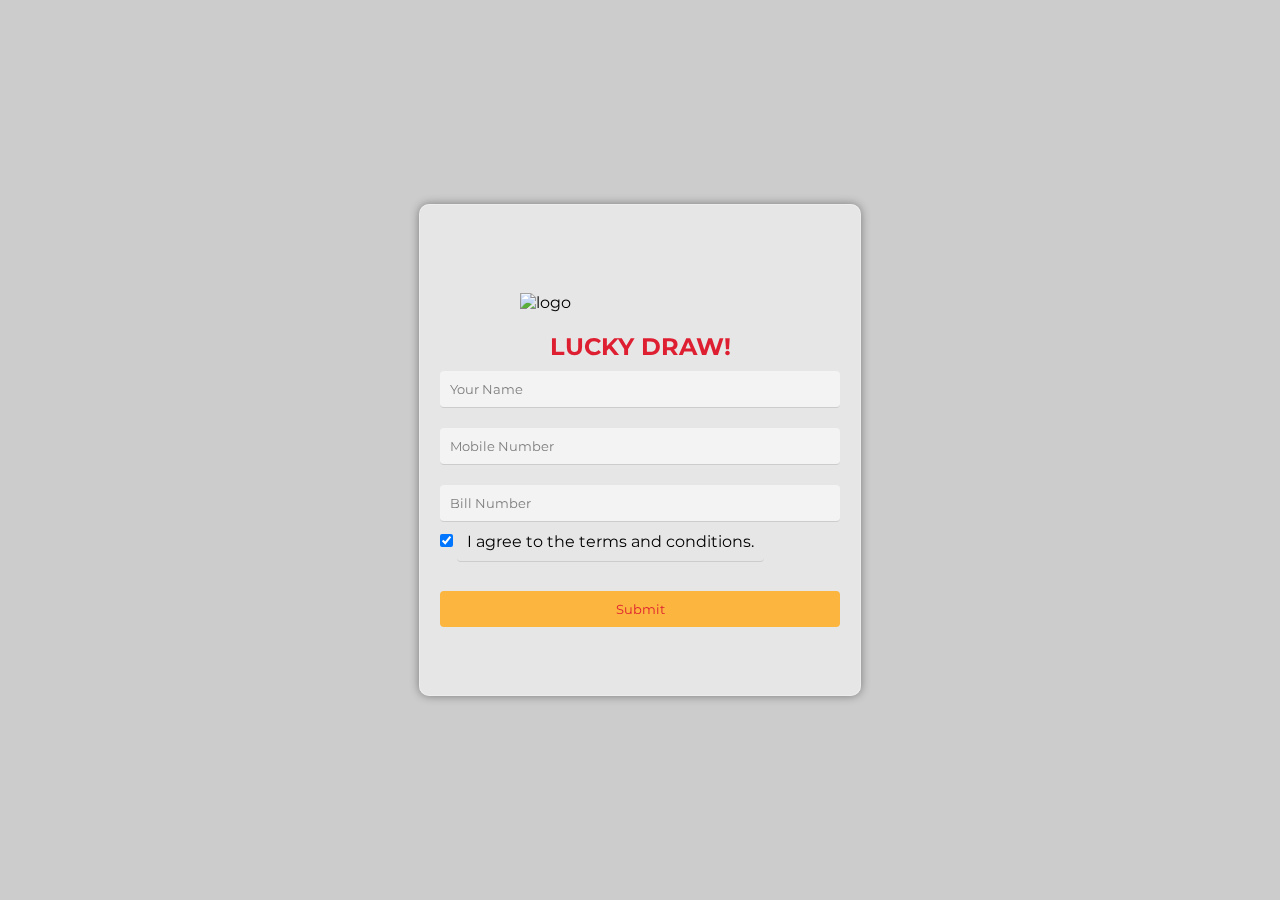
==== index.html @ 3fd79d36 "Add files via upload" ====
<?php
session_start(); // Start the session at the top of the file
?>

<!DOCTYPE html>
<html lang="en">
<head>
    <meta charset="UTF-8">
    <meta name="viewport" content="width=device-width, initial-scale=1.0">
    <title>Lucky Draw Entry</title>
    <link rel="stylesheet" href="styles.css">
    <style>
        /* Initially hide the admin login button */
        #adminLoginButton {
            display: none;
        }
    </style>
</head>
<body>
    <div class="bg-image">
        
    </div>
    <div class="container">
        <img class="logo" src="img/logo.png" alt="logo">
        <h2>LUCKY DRAW!</h2>
        <form id="luckyDrawForm" action="submit.php" method="POST">
            <input type="text" id="name" name="name" placeholder="Your Name" required>
            <input type="tel" id="mobile" name="mobile" placeholder="Mobile Number" required pattern="[0-9]{10}">
            <input type="text" id="bill" name="bill" placeholder="Bill Number" required>
            <input type="checkbox" id="agreement" name="agreement" required checked>
            <label for="agreement">I agree to the <a href="#">terms and conditions</a>.</label>      
            <input type="submit" value="Submit">
        </form>

        <!-- Admin Login Button (Initially Hidden) -->
        <form id="adminLoginButton" action="login.php" method="POST">
            <input type="submit" value="Admin Login">
        </form>
    </div>

    <script>
        // Example: Show the login button if the user presses "Ctrl + Shift + A"
        document.addEventListener('keydown', function(event) {
            if (event.ctrlKey && event.shiftKey && event.key === 'A') {
                document.getElementById('adminLoginButton').style.display = 'block';
            }
        });
    </script>
</body>
</html>
---- styles.css ----
@import url('https://fonts.googleapis.com/css2?family=Montserrat:ital,wght@0,100..900;1,100..900&display=swap');
*{
    font-family: Montserrat;
    padding: 0;
    margin: 0;
}
body {
    font-family: Arial, sans-serif;
    margin: 0;
    padding: 0;
    display: flex;
    align-items: center;
    justify-content: center;
    height: 100vh; 
}

.bg-image {
    top: 0;    
    position: absolute;
    z-index: -1;
    width: 100%;
    height: 100%;
    background-image: url('img/bg.png'); 
    background-size: cover; 
    background-position: center;
}

.bg-image::before {
    content: '';
    position: absolute;
    top: 0;
    left: 0;
    right: 0;
    bottom: 0;
    background-color: rgba(0, 0, 0, 0.2);
    z-index: 1; 
}

.bg-image img {
    width: 100%;
    object-fit: cover;
    height: 100%;
    filter: blur(4px);
}

.logo {
    width: 60%;
    padding: 20px;
}

.container {
    position: relative;
    max-width: 400px;
    height: 450px; /* Increased height */
    display: flex;
    flex-direction: column;
    justify-content: center; /* Center content vertically */
    align-items: center; /* Center content horizontally */
    margin: 20px;
    padding: 20px;
    background: rgba(255, 255, 255, 0.5); /* Semi-transparent white */
    border-radius: 10px;
    box-shadow: 0 0 10px rgba(0, 0, 0, 0.4);
    backdrop-filter: blur(10px); /* Apply blur effect to the background */
    -webkit-backdrop-filter: blur(10px); /* For Safari support */
    border: 1px solid rgba(255, 255, 255, 0.3); /* Optional: add a subtle border */
}


h2 {
    text-align: center;
    color: #DE1F31;
}

::placeholder {
    color: rgb(0, 0, 0,0.5);
}

input[type="text"],
input[type="tel"] {
    width: 95%;
    padding: 10px;
    margin: 10px 0;
    background-color: rgb(255, 255, 255,0.5);
    color: #000;
    border: none;
    outline: none;
    border-bottom: 1px solid #ccc;
    border-radius: 4px;
}

label {
    width: 100%;
    padding: 10px;
    margin: 10px 0;
    background-color: transparent;
    color: #000;
    border: none;
    outline: none;
    border-bottom: 1px solid #ccc;
    border-radius: 4px;
}
label a{
    text-decoration: none;
    color: #000;
}
input[type="submit"] {
    background-color: #FCB53E;
    color: #DE1F31;
    padding: 10px;
    border: none;
    border-radius: 4px;
    cursor: pointer;
    width: 100%;
    margin-top: 40px; /* Added margin to the submit button */
}

input[type="submit"]:hover {
    background-color: #DE1F31;
    color: #FCB53E;
    transition: 1s;
}
#shareContainer {
    margin-top: 20px;
}

#shareContainer a {
    display: inline-block;
    margin-right: 10px;
    padding: 10px;
    background-color: #007bff; /* Example color */
    color: white;
    text-decoration: none;
    border-radius: 5px;
}

#shareContainer a:hover {
    background-color: #0056b3; /* Darker shade on hover */
}
@media all and (max-width:768px){
    .bg-image{
        background-image: url(img/bg1.png);
        background-size: cover;
        background-position: center;
    }
    .container {
        position: relative;
        max-width: 400px;
        height: 450px; /* Increased height */
        display: flex;
        flex-direction: column;
        justify-content: center; /* Center content vertically */
        align-items: center; /* Center content horizontally */
        margin: 20px;
        padding: 20px;
        background: rgba(255, 255, 255, 0.1); /* Semi-transparent white */
        border-radius: 10px;
        box-shadow: 0 0 10px rgba(0, 0, 0, 0.4);
        /* backdrop-filter: blur(1px); Apply blur effect to the background */
        /* -webkit-backdrop-filter: blur(1px); For Safari support */
        border: 1px solid rgba(255, 255, 255, 0.3); /* Optional: add a subtle border */
    }
}
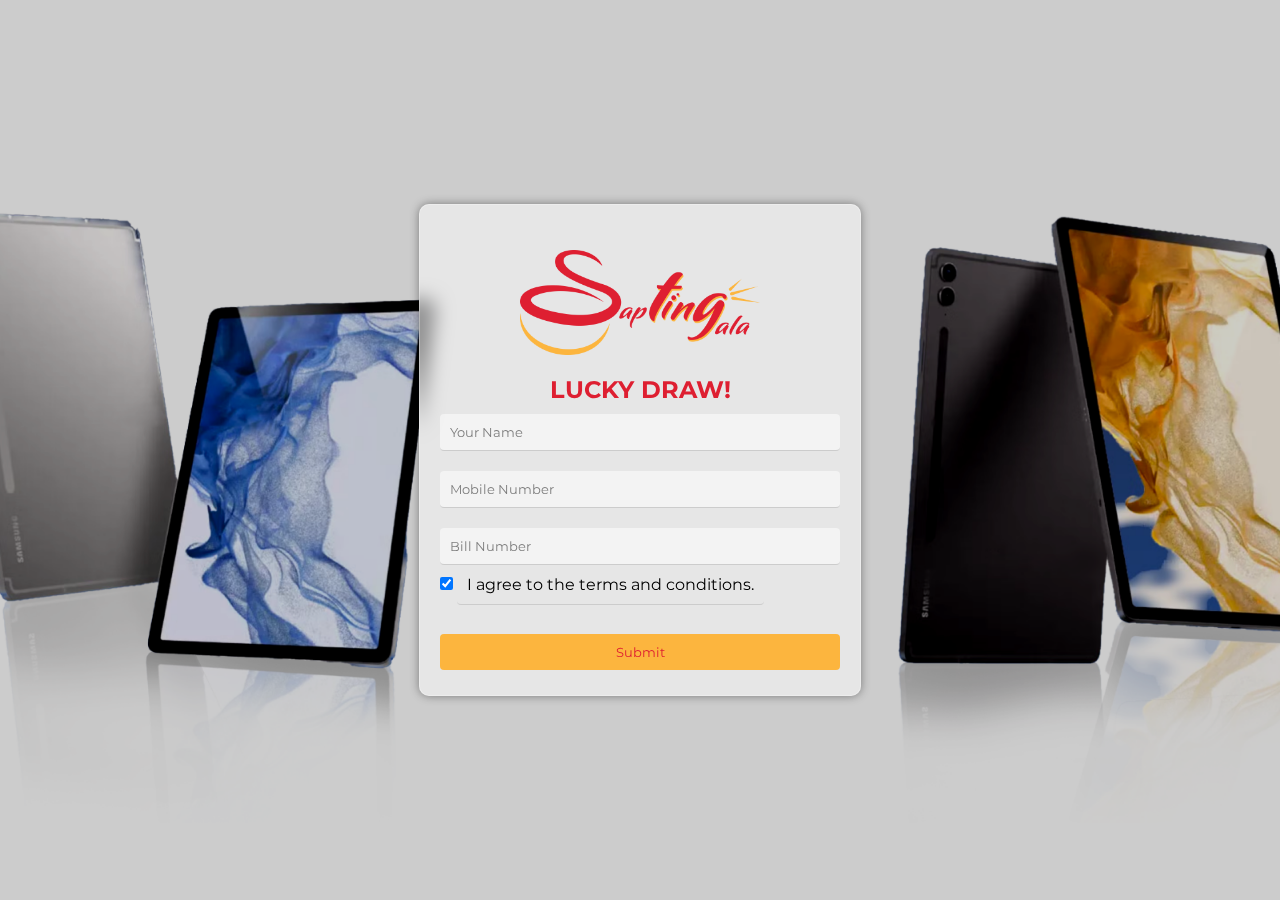
==== commit e64ab3bb: "Update index.html" ====
--- a/index.html
+++ b/index.html
@@ -40,11 +40,24 @@
 
     <script>
         // Example: Show the login button if the user presses "Ctrl + Shift + A"
-        document.addEventListener('keydown', function(event) {
-            if (event.ctrlKey && event.shiftKey && event.key === 'A') {
-                document.getElementById('adminLoginButton').style.display = 'block';
-            }
-        });
+        document.getElementById('luckyDrawForm').addEventListener('submit', function(event) {
+    event.preventDefault(); // Prevent the default form submission
+
+    // Get form data
+    const name = document.getElementById('name').value;
+    const mobile = document.getElementById('mobile').value;
+    const bill = document.getElementById('bill').value;
+
+    // Here you could store the data in local storage or send it to an API
+    // For demonstration, we'll just use localStorage
+    localStorage.setItem('name', name);
+    localStorage.setItem('mobile', mobile);
+    localStorage.setItem('bill', bill);
+
+    // Redirect to the thank you page
+    window.location.href = 'thankyou.html?name=' + encodeURIComponent(name) + '&status=success';
+});
+
     </script>
 </body>
 </html>
